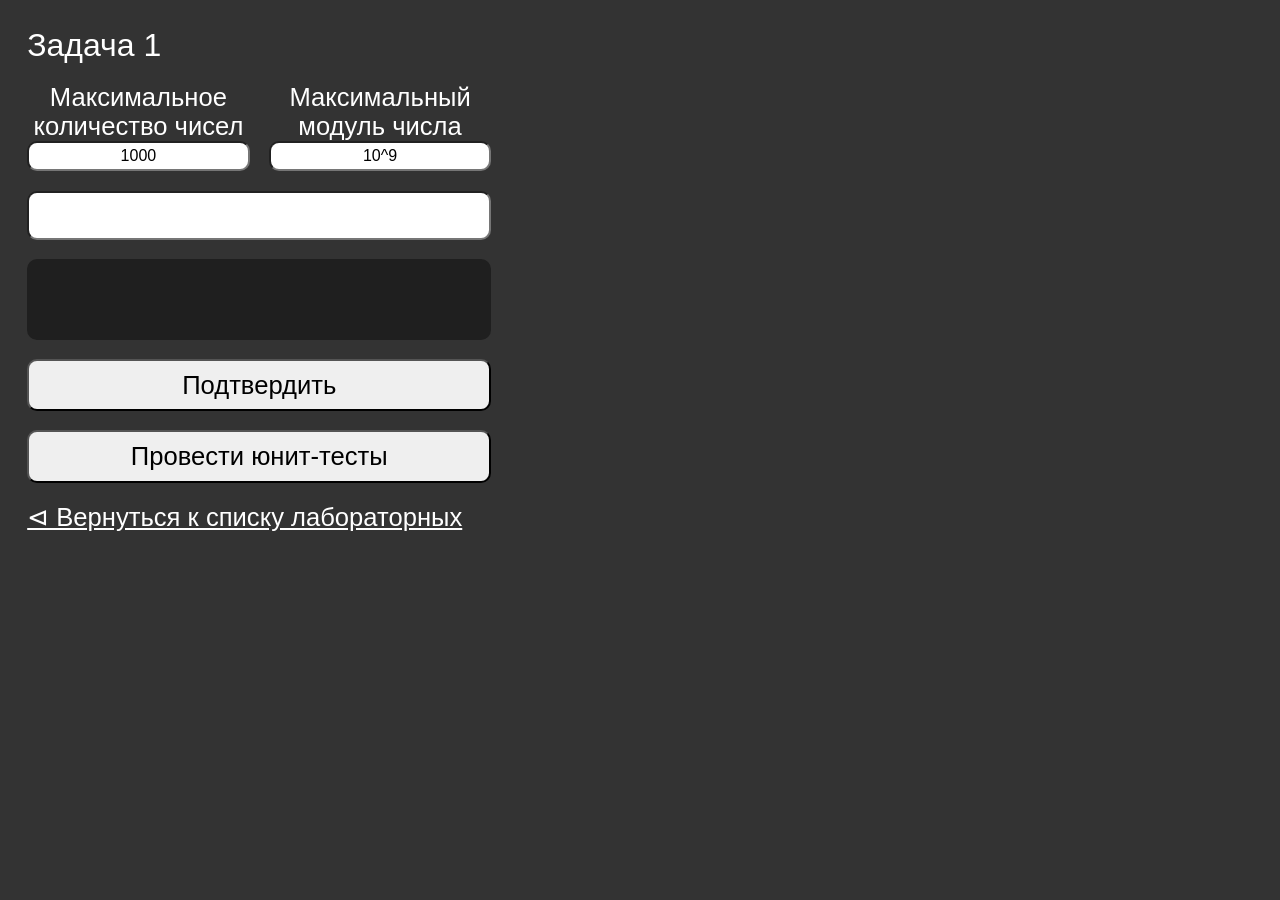
==== lab1.html @ 99affff9 "lab 1 initialization" ====
<!Document>
<html>
	<head>
		<title>Лабораторные работы</title>
		<link rel="stylesheet" href="style.css">

		<script defer src="lab1.js"></script>
		<script src="general.js"></script>
	</head>
	<body>		
		<div class="flex row" id="first">
			<div class="block_1 block column flex">

				<span class="bigT">Задача 1</span>

				<div class="flex row" id="userinputlab1">
					<div class="flex column">
						<span class="okT">Максимальное количество чисел</span>
						<input type="text" id="nmax" class="smallInput" value="1000">
					</div>
					<div class="flex column">
						<span class="okT">Максимальный модуль числа</span>
						<input type="text" id="mmax" class="smallInput" value="10^9">
					</div>
				</div>

				<input class="userInput okT" type="text" id="lab1_input">
				<div id="result1" class="resultBlock okT"></div>

				<button class="okT" id="test">Подтвердить</button>
				<button id="button_1" class="okT">Провести юнит-тесты</button>

				<a class="okT" style="color: white;" href="hub.html">⊲ Вернуться к списку лабораторных</a>
			</div>

			<div class="flex column" id="unitTestBlock">
				
			</div>

			<template id="unittest1">
				<div class="block gap flex column">
					<span class="okT"></span>
					<div class="resultBlock okT"></div>
				</div>
			</template>
		</div>
	</body>
</html>
---- style.css ----
:root {
    --mm: 1.2rem;
    --brs: 10px;

    font-family: sans-serif;
}

body {
    background-color: #333;
    font-size: 1rem;
    color: white;
    padding: var(--mm);
}

.bigT {font-size: 2rem;}
.okT {font-size: 1.6rem;}

.flex {display: flex;}
.row {flex-direction: row;}
.column {flex-direction: column;}
.gap {gap: var(--mm)}

button {
    transition: .2s cubic-bezier(0.39, 0.575, 0.565, 1);
    border-radius: var(--brs);
    padding: calc(var(--mm)/2);
}

button:hover {
    background-color: cadetblue;
}

button:active {
    translate: 0 4px;
    background-color: darkcyan;
}

.userInput {
    height: 1ch;
    padding: 8px;
    border-radius: var(--brs);
    field-sizing: content;
    min-width: 25ch;
    min-height: 1ch;
    height: fit-content;
}

.smallInput {
    font-size: 16px;
    text-align: center;
    height: 1ch;
    padding: 4px;
    border-radius: var(--brs);
    field-sizing: content;
    min-width: 10ch;
    width: 100%;
    min-height: 1ch;
    height: fit-content;
}

.resultBlock {
    filter: brightness(0.9);
    min-width: 25ch;
    max-width: 100%;
    min-height: 3ch;
    height: fit-content;
    field-sizing: content;
    resize: vertical;
    background: #222;
    padding: var(--mm);
    border-radius: var(--brs);
    color: rgba(255, 255, 255);
    line-height: 1.25;
}

.block {
    gap: var(--mm);
}

#first {
    gap: var(--mm);
}

#userinputlab1 {
    width: 100%;
    gap:var(--mm);
}

#userinputlab1 > div {
    max-width: 25ch;
}

#userinputlab1 > div > span {
    text-align: center;
}

#unitTestBlock {
    gap: var(--mm);
}
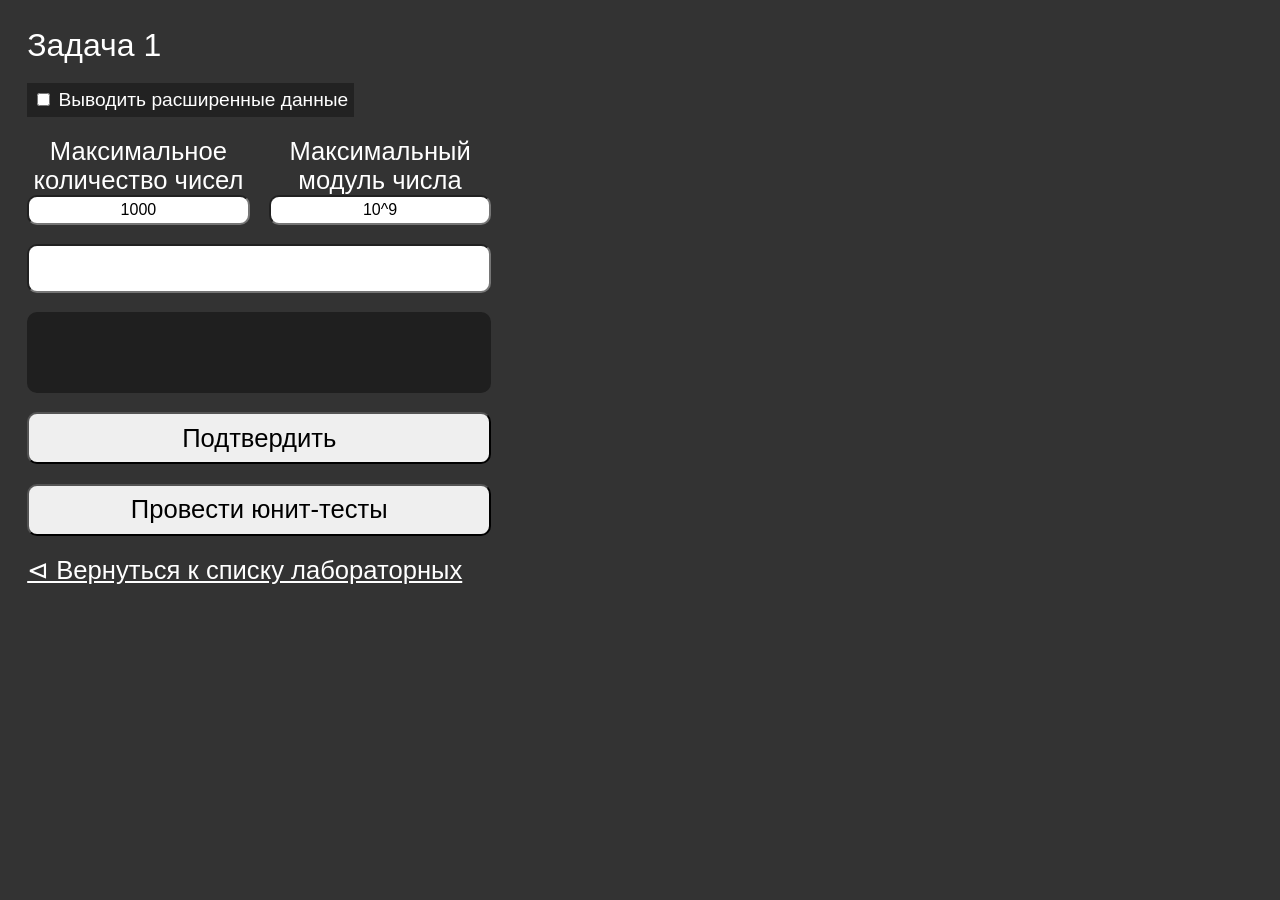
==== commit fff44f78: "Added Extended Properties Settings" ====
--- a/lab1.html
+++ b/lab1.html
@@ -11,7 +11,13 @@
 		<div class="flex row" id="first">
 			<div class="block_1 block column flex">
 
-				<span class="bigT">Задача 1</span>
+				<div id="header">
+					<span class="bigT">Задача 1</span>
+					<div style="padding: 6px; background: #222; font-size:1.2rem; width: fit-content; margin-top: var(--mm);">
+						<input type="checkbox" name="extendedInfo" id="extendedInfo">
+						<span>Выводить расширенные данные</span>
+					</div>
+				</div>
 
 				<div class="flex row" id="userinputlab1">
 					<div class="flex column">
@@ -30,7 +36,7 @@
 				<button class="okT" id="test">Подтвердить</button>
 				<button id="button_1" class="okT">Провести юнит-тесты</button>
 
-				<a class="okT" style="color: white;" href="hub.html">⊲ Вернуться к списку лабораторных</a>
+				<a class="okT" style="color: white;" href="index.html">⊲ Вернуться к списку лабораторных</a>
 			</div>
 
 			<div class="flex column" id="unitTestBlock">
@@ -45,4 +51,4 @@
 			</template>
 		</div>
 	</body>
-</html>+</html>
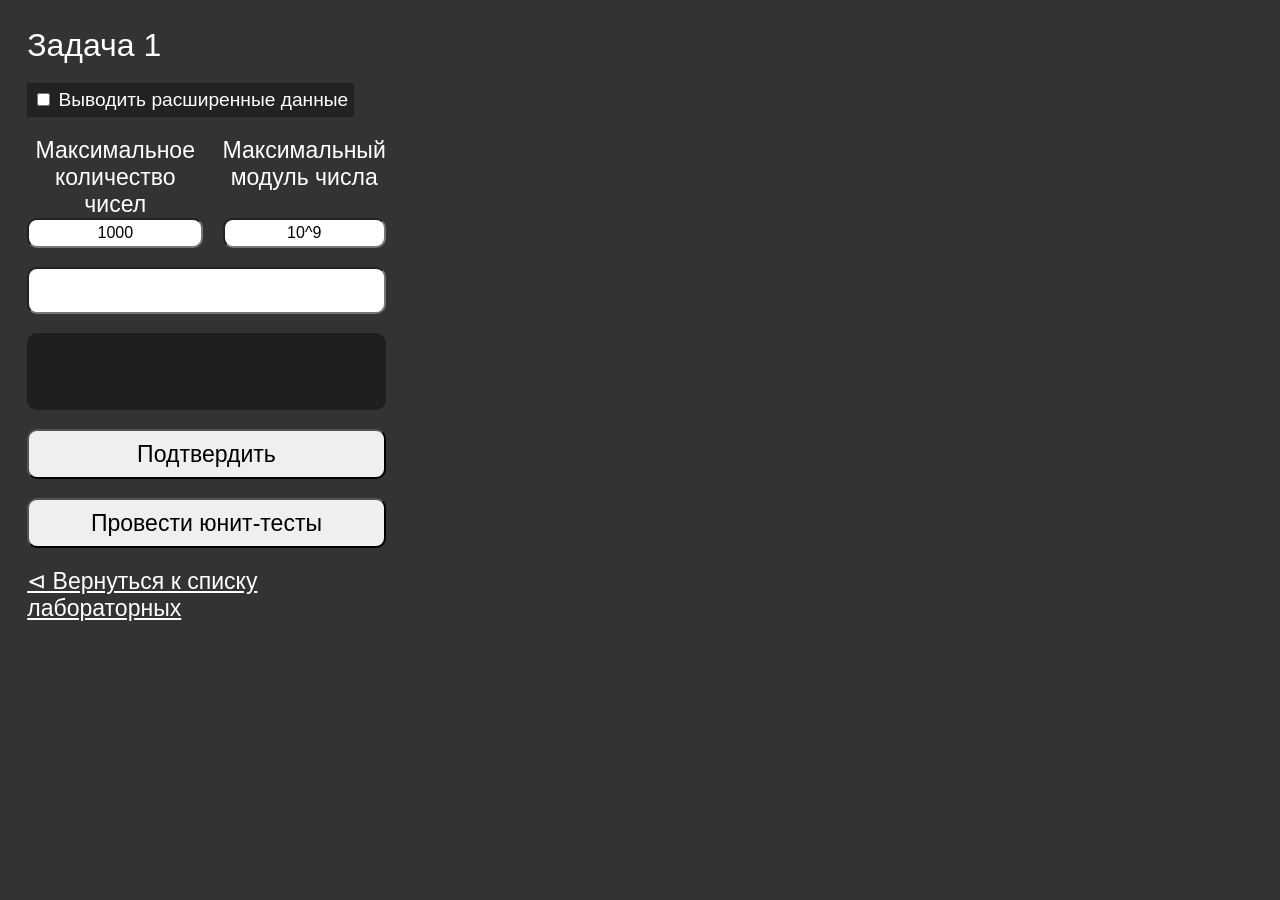
==== commit 92e4cb7e: "now lab1 should be properly working" ====
--- a/lab1.html
+++ b/lab1.html
@@ -2,7 +2,7 @@
 <html>
 	<head>
 		<title>Лабораторные работы</title>
-		<link rel="stylesheet" href="style.css">
+		<link rel="stylesheet" href="lab1.css">
 
 		<script defer src="lab1.js"></script>
 		<script src="general.js"></script>
--- a/lab1.css
+++ b/lab1.css
@@ -0,0 +1,126 @@
+:root {
+    --mm: 1.2rem;
+    --brs: 10px;
+
+    font-family: sans-serif;
+}
+
+body {
+    background-color: #333;
+    font-size: 1rem;
+    color: white;
+    padding: var(--mm);
+}
+
+.bigT {font-size: 2rem;}
+.okT {font-size: 1.44rem;}
+
+.flex {display: flex;}
+.row {flex-direction: row;}
+.column {flex-direction: column;}
+.gap {gap: var(--mm)}
+
+button {
+    transition: .2s cubic-bezier(0.39, 0.575, 0.565, 1);
+    border-radius: var(--brs);
+    padding: calc(var(--mm)/2);
+}
+
+button:hover {
+    background-color: cadetblue;
+}
+
+button:active {
+    translate: 0 4px;
+    background-color: darkcyan;
+}
+
+.userInput {
+    height: 1ch;
+    padding: 8px;
+    border-radius: var(--brs);
+    field-sizing: content;
+    min-width: 25ch;
+    min-height: 1ch;
+    height: fit-content;
+}
+
+.smallInput {
+    font-size: 16px;
+    text-align: center;
+    height: 1ch;
+    padding: 4px;
+    border-radius: var(--brs);
+    field-sizing: content;
+    min-width: 10ch;
+    width: 100%;
+    min-height: 1ch;
+    height: fit-content;
+}
+
+.resultBlock {
+    filter: brightness(0.9);
+    min-width: 25ch;
+    max-width: 40ch;
+    min-height: 3ch;
+    field-sizing: content;
+    resize: vertical;
+    background: #222;
+    padding: var(--mm);
+    border-radius: var(--brs);
+    color: rgba(255, 255, 255);
+    line-height: 1.25;
+}
+
+.block {
+    gap: var(--mm);
+}
+
+#result1 {
+    width: max-content;
+}
+
+#first {
+    gap: calc(var(--mm) * 1.5);
+}
+
+#userinputlab1 {
+    width: 100%;
+    gap:var(--mm);
+}
+
+#userinputlab1 > div {
+    max-width: 25ch;
+    justify-content: space-between;
+}
+
+#userinputlab1 > div > span {
+    text-align: center;
+}
+
+#unitTestBlock {
+    gap: var(--mm);
+    width: 100%;
+    position: relative;
+    display: flex;
+    flex-wrap: wrap;
+    flex-direction: row;
+}
+
+#unitTestBlock .resultBlock {
+    width: fit-content;
+    max-width: max-content;
+}
+
+.extended:not([shown]) {
+  display: none;
+}
+
+#checkerfirst {
+    padding: 10px;
+    background: #222;
+    font-size:1.2rem;
+    width: fit-content;
+    margin-top: var(--mm);
+    border-radius: var(--brs);
+}
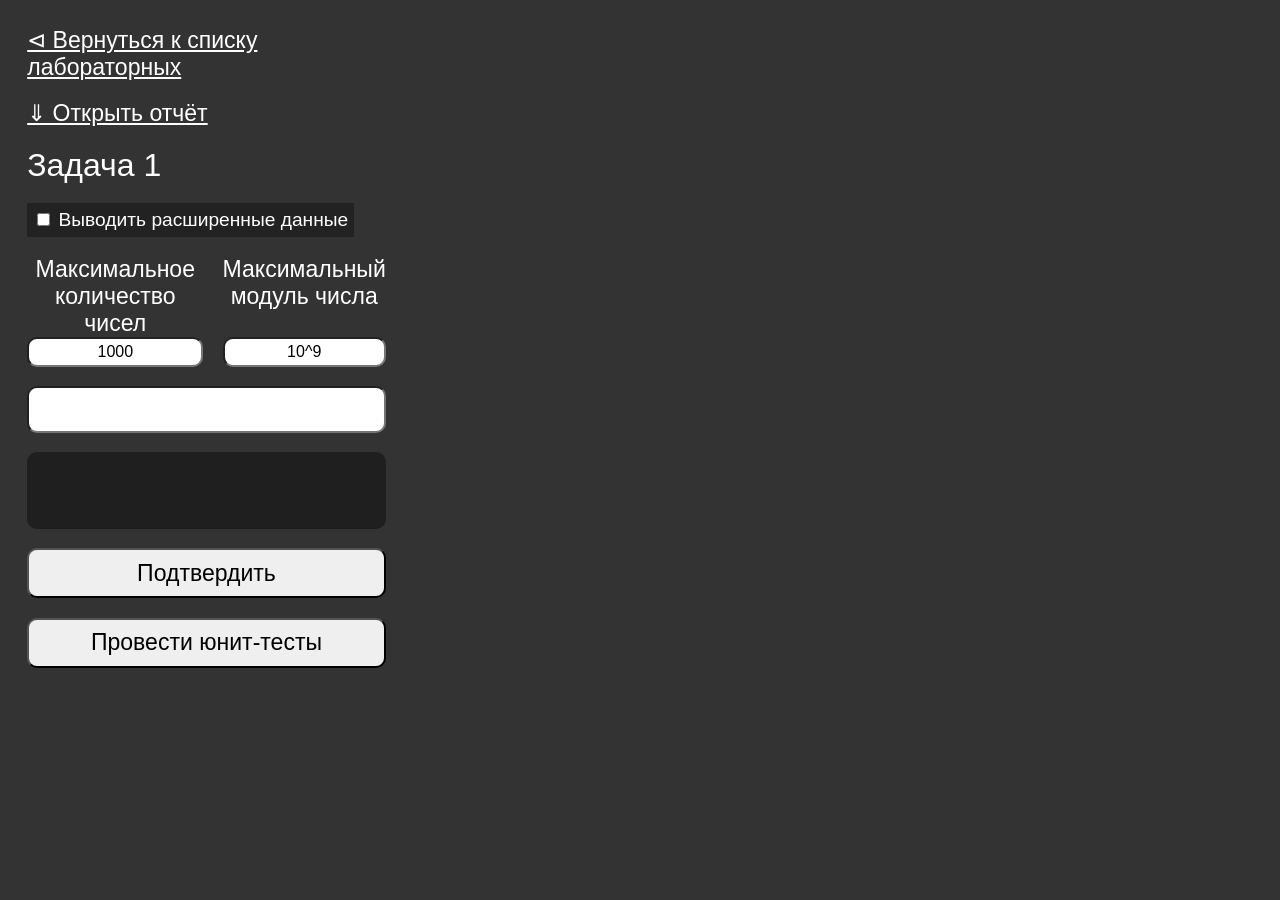
==== commit 6ae756d1: "added links to watch reports" ====
--- a/lab1.html
+++ b/lab1.html
@@ -10,6 +10,8 @@
 	<body>		
 		<div class="flex row" id="first">
 			<div class="block_1 block column flex">
+				<a class="okT" style="color: white;" href="index.html">⊲ Вернуться к списку лабораторных</a>
+				<a class="okT" style="color: white;" href="КТ1.pdf" target="_blank">⇓ Открыть отчёт</a>
 
 				<div id="header">
 					<span class="bigT">Задача 1</span>
@@ -36,7 +38,6 @@
 				<button class="okT" id="test">Подтвердить</button>
 				<button id="button_1" class="okT">Провести юнит-тесты</button>
 
-				<a class="okT" style="color: white;" href="index.html">⊲ Вернуться к списку лабораторных</a>
 			</div>
 
 			<div class="flex column" id="unitTestBlock">
